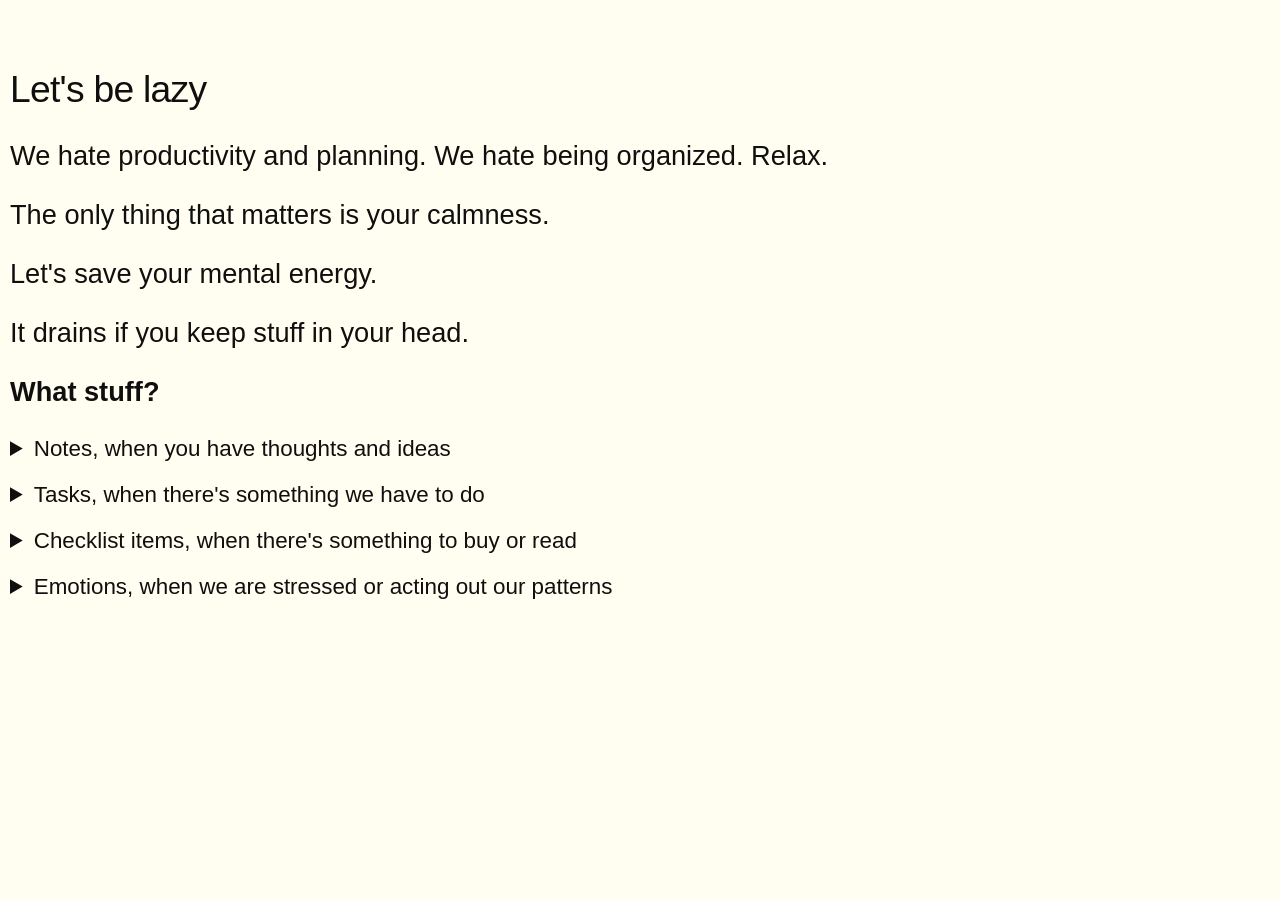
==== cmd/bot/templates/index.html @ 29a4a55e "fix site" ====
<!DOCTYPE html>
<html lang="en">
<head>
    <meta charset="UTF-8">
    <meta name="viewport" content="width=device-width, initial-scale=1.0">
    <title>Files.md</title>
    <style>
        body {
            background-color: #FFFEF0;
            color: #100F0F;
            padding: 10px;
            margin: 0;
            font-size: 1.4em;
            font-family: -apple-system, BlinkMacSystemFont, 'Inter', 'IBM Plex Sans', 'Segoe UI', Helvetica, Arial, sans-serif;
        }

        h1 {
            font-weight: 500;
            font-size: 2em;
            font-size: calc(1.35em + 0.55vw);
            letter-spacing: -0.02em;
            line-height: 1.25;
            margin-top: 1.5em;
            margin-bottom: 0.25em;
        }

        p {
            font-size: calc(1.5rem + 0.25vw);
            color: #100F0F
        }

        details {
            margin-top: 20px;
        }
    </style>
</head>
<body>
<h1>Let's be lazy</h1>
<p>We hate productivity and planning. We hate being organized. Relax.</p>
<p>The only thing that matters is your calmness.</p>
<p>Let's save your mental energy.</p>
<p>It drains if you keep stuff in your head.</p>
<p><strong>What stuff?</strong></p>

<details>
    <summary>Notes, when you have thoughts and ideas</summary>
    <p>Jot down ideas to clear your mind and free up mental space.</p>
</details>

<details>
    <summary>Tasks, when there's something we have to do</summary>
    <p>Keep track of your to-dos without cluttering your mind.</p>
</details>

<details>
    <summary>Checklist items, when there's something to buy or read</summary>
    <p>A simple list for what you need to get done, bought, or read.</p>
</details>

<details>
    <summary>Emotions, when we are stressed or acting out our patterns</summary>
    <p>Capture your feelings to understand them and stay calm.</p>
</details>
</body>
</html>
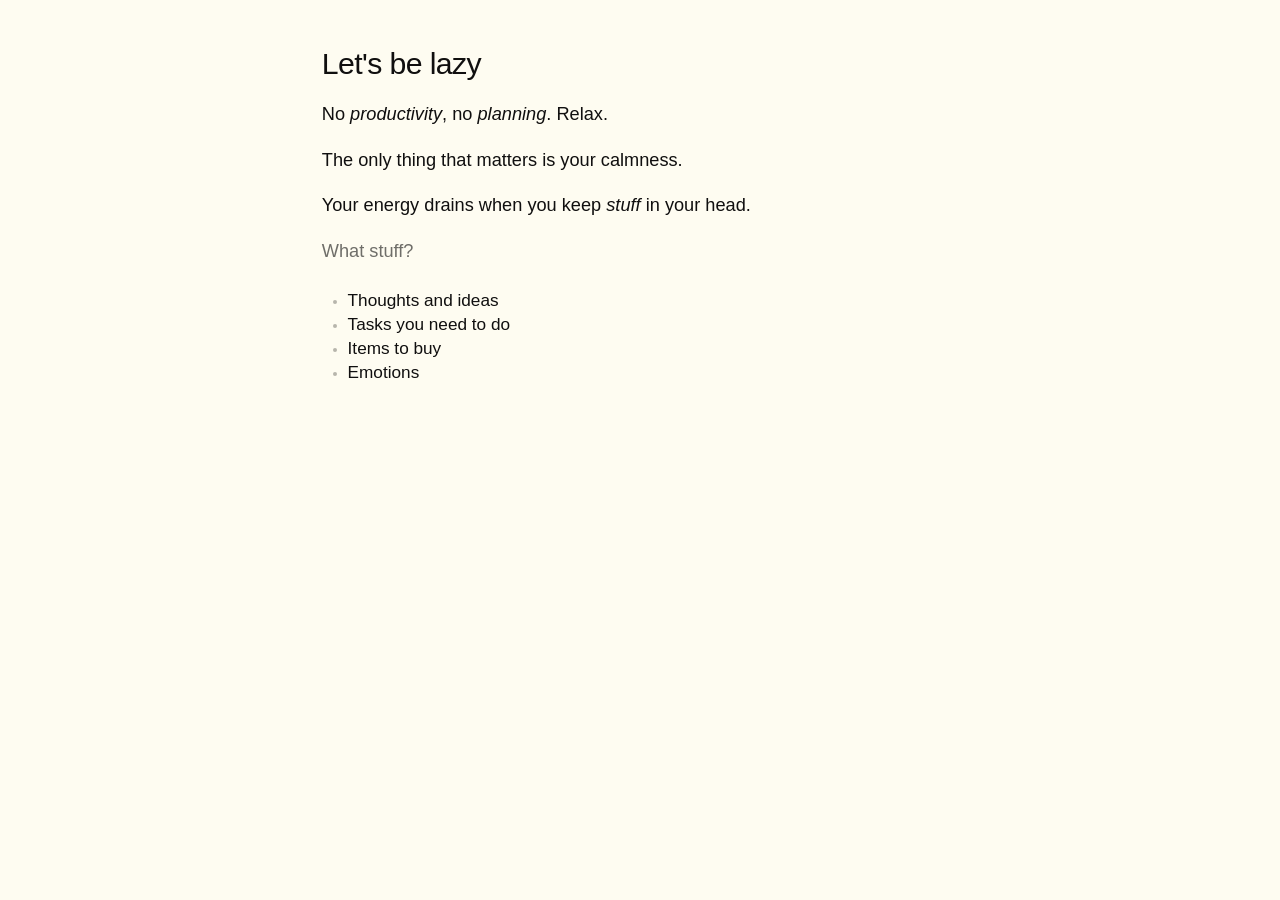
==== commit 54843491: "add paper background to site" ====
--- a/cmd/bot/templates/index.html
+++ b/cmd/bot/templates/index.html
@@ -3,63 +3,107 @@
 <head>
     <meta charset="UTF-8">
     <meta name="viewport" content="width=device-width, initial-scale=1.0">
+    <link rel="icon" href="https://files.md/favicon.ico" sizes="32x32">
     <title>Files.md</title>
     <style>
+        html {
+            box-sizing: border-box;
+            width: 100%;
+            height: 100%;
+            font-size: 62.5%
+        }
+
         body {
-            background-color: #FFFEF0;
+            margin: 0;
+            background-color: #FEFCF1;
             color: #100F0F;
-            padding: 10px;
-            margin: 0;
-            font-size: 1.4em;
+            font-size: calc(1.4rem + 0.25vw);
             font-family: -apple-system, BlinkMacSystemFont, 'Inter', 'IBM Plex Sans', 'Segoe UI', Helvetica, Arial, sans-serif;
+            -webkit-font-smoothing: antialiased;
+            text-rendering: optimizeLegibility;
+        }
+
+        :root {
+            --font-normal: calc(1.5rem + 0.25vw);
+            --wrap-wide: 1000px;
+            --wrap-normal: 37em;
+            --line-height: 1.5;
+        }
+
+        @media (max-width: 860px) {
+            :root {
+                --wrap-normal: 88vw;
+                --wrap-wide: 100vw;
+            }
+        }
+
+
+        heading, content {
+            display: block;
+            margin-left: auto;
+            margin-right: auto;
+            max-width: var(--wrap-wide);
+            width: var(--wrap-normal);
         }
 
         h1 {
             font-weight: 500;
-            font-size: 2em;
             font-size: calc(1.35em + 0.55vw);
             letter-spacing: -0.02em;
             line-height: 1.25;
             margin-top: 1.5em;
-            margin-bottom: 0.25em;
+            margin-bottom: 0.25em
         }
 
         p {
-            font-size: calc(1.5rem + 0.25vw);
-            color: #100F0F
+            font-size: var(--font-normal);
+            max-width: var(--wrap-normal);
+            line-height: var(--line-height);
         }
 
-        details {
-            margin-top: 20px;
+        ul {
+            padding: 0.5rem 0 1rem 1em;
+            margin: 0 0 0 0.5em
+        }
+
+        ul>li {
+            padding: 0.15rem 0
+        }
+
+        ul>li::marker {
+            color: #B7B5AC;
+        }
+
+        ul>li::marker {
+            font-size: 85%
+        }
+
+        .muted {
+            color: #6F6E69;
         }
     </style>
 </head>
 <body>
-<h1>Let's be lazy</h1>
-<p>We hate productivity and planning. We hate being organized. Relax.</p>
-<p>The only thing that matters is your calmness.</p>
-<p>Let's save your mental energy.</p>
-<p>It drains if you keep stuff in your head.</p>
-<p><strong>What stuff?</strong></p>
-
-<details>
-    <summary>Notes, when you have thoughts and ideas</summary>
-    <p>Jot down ideas to clear your mind and free up mental space.</p>
-</details>
-
-<details>
-    <summary>Tasks, when there's something we have to do</summary>
-    <p>Keep track of your to-dos without cluttering your mind.</p>
-</details>
-
-<details>
-    <summary>Checklist items, when there's something to buy or read</summary>
-    <p>A simple list for what you need to get done, bought, or read.</p>
-</details>
-
-<details>
-    <summary>Emotions, when we are stressed or acting out our patterns</summary>
-    <p>Capture your feelings to understand them and stay calm.</p>
-</details>
+<main>
+    <article>
+        <heading>
+            <h1>Let's be lazy</h1>
+        </heading>
+        <content>
+            <p>No <em>productivity</em>, no <em>planning</em>. Relax.</p>
+            <p>The only thing that matters is your calmness.</p>
+            <p>Your energy drains when you keep <em>stuff</em> in your head.</p>
+            <p>
+                <span class="muted">What stuff?</span>
+                <ul>
+                    <li>Thoughts and ideas</li>
+                    <li>Tasks you need to do</li>
+                    <li>Items to buy</li>
+                    <li>Emotions</li>
+                </ul>
+            </p>
+        </content>
+    </article>
+</main>
 </body>
 </html>
